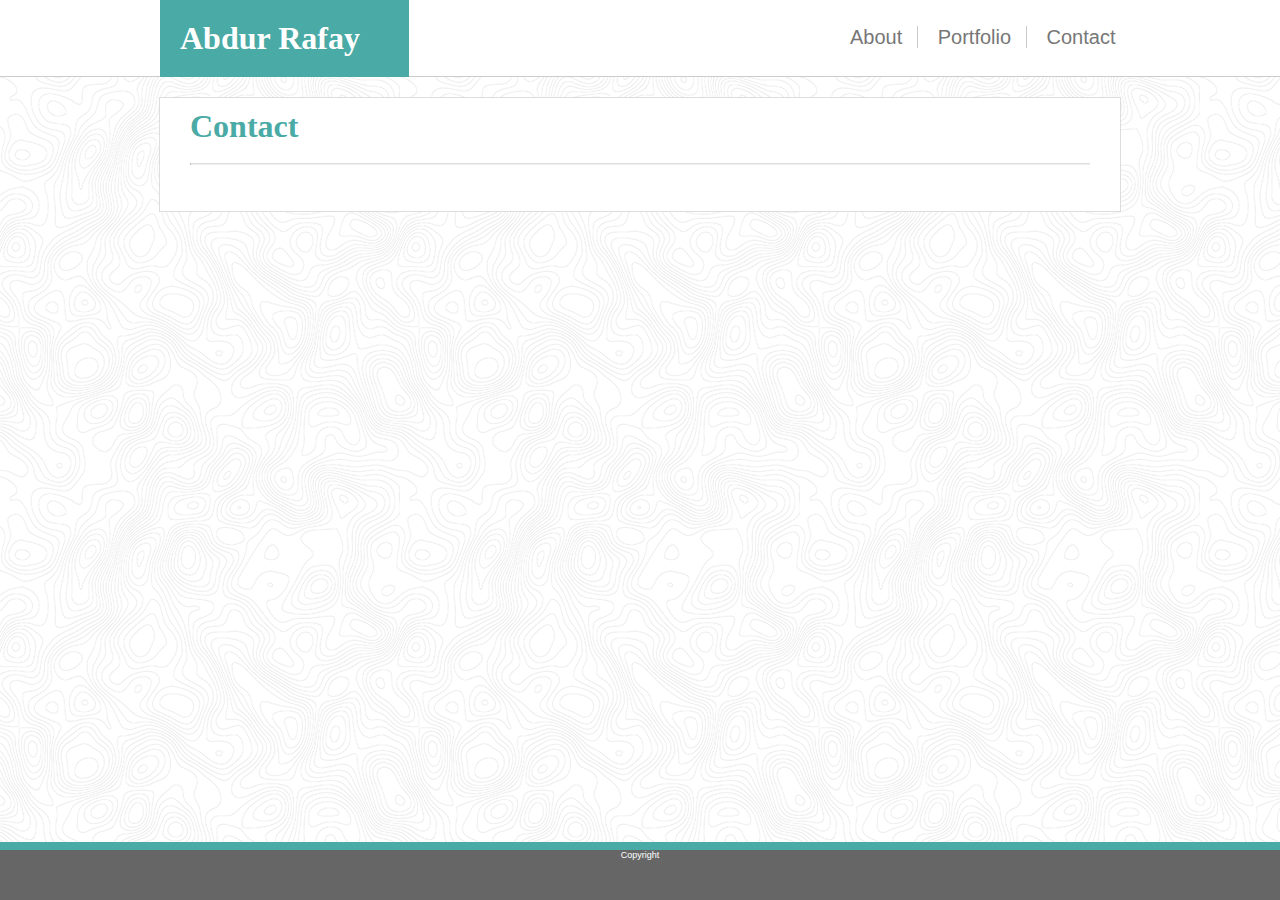
==== contact.html @ dfe881ae "portfolio.html strucutre completed and adding styling for portfolio images in style.css" ====
<!DOCTYPE html>
<html lang="en" dir="ltr">
     <head>
          <meta charset="utf-8">
          <link rel="stylesheet" href="assets/css/style.css">
          <title>About Me</title>
     </head>

     <body>
          <div class="header"> <!--header start-->
               <div class="nav-bar" > <!--nav-bar start-->
                    <div class="wrapper-name"> <!--wrapper-name start-->
                         <div class="name"> <!--name start-->
                              <h1 class="h-font h-name">Abdur Rafay</h1>
                         </div> <!--name end-->
                    </div> <!--name end-->

                    <div class="wrapper-nav"> <!--wrapper-nav start-->
                         <div class="nav"> <!--nav start-->
                              <a href="index.html" id="a1">About</a>
                              <a href="portfolio.html" id="a2">Portfolio</a>
                              <a href="contact.html" id="a3">Contact</a>
                         </div> <!--nav end-->
                    </div> <!--nav end-->

                    <div class="clear-float"></div>
               </div> <!--nav-bar end-->
          </div> <!--header end-->

          <div class="main"> <!--main start-->
               <h1 class="h-font h-about">Contact</h1>
               <br><hr><br>

               <div class="content clear-float"> <!--content start-->
               <br>

               </div> <!--content end-->
          </div> <!--main end-->

          <div class="footer">
               <p class="footer-font">Copyright</p>
          </div>
     </body>
</html>
---- assets/css/style.css ----
*{
     margin: 0px;
     padding: 0px;
     font-family: 'Arial', 'Helvetica Neue', Helvetica, sans-serif;
     color: #777777;
}

body, html{
     width: 100%;
     height: 100%;
     background-image: url("/assets/images/topography.png");
}

hr{
     border-top: .5px solid #dddddd;
}

h1.h-font{
     font-family: 'Georgia', Times, 'Times New Roman', serif;
}

h1.h-name{
     color: white;
}

h1.h-about{
     color: #4aaaa5;
}

p.footer-font{
     font-size: 9px;
     color: white;
}

a{
     text-decoration: none;
     font-size: 20px;
}

#a1{
     margin-left: 195px;
}

#a1, #a2{
     border-right: 1px solid #cccccc;
     padding-left: 15px;
     padding-right: 15px;
}

#a3{
     padding-left: 15px;
}


.header{
     width: 100%;
     height: 76px;
     background-color: white;
     border-bottom: 1px solid #cccccc;
}

.nav-bar{
     width: 960px;
     height: inherit;
     margin: auto;
}

.wrapper-name{
     width: 480px;
     height: inherit;
     margin: auto;
     float: left;
}

.name{
     width: 209px;
     padding: 20px;
     background-color: #4aaaa5;
}

.wrapper-nav{
     width: 50%;
     height: 100%;
     margin: auto;
     float: left;
}

.nav{
     padding-top: 26.175px;
}

.clear-float{
     clear: both;
     overflow: auto;
}

.img-container{
     float: left;
     margin-right: 10px;
}



.main{
     width: 900px;
     margin: auto;
     margin-top: 20px;
     padding: 10px 30px 10px 30px;
     background-color: white;
     border: 1px #dddddd solid;
}

.footer{
     position: fixed;
     left: 0;
     bottom: 0;
     width: 100%;
     height: 50px;
     background-color: #666666;
     text-align: center;
     border-top: 8px solid #4aaaa5;
}

.portfolio-container{
     float: left;
     margin-right: 30px;
     margin-bottom: 40px;
}
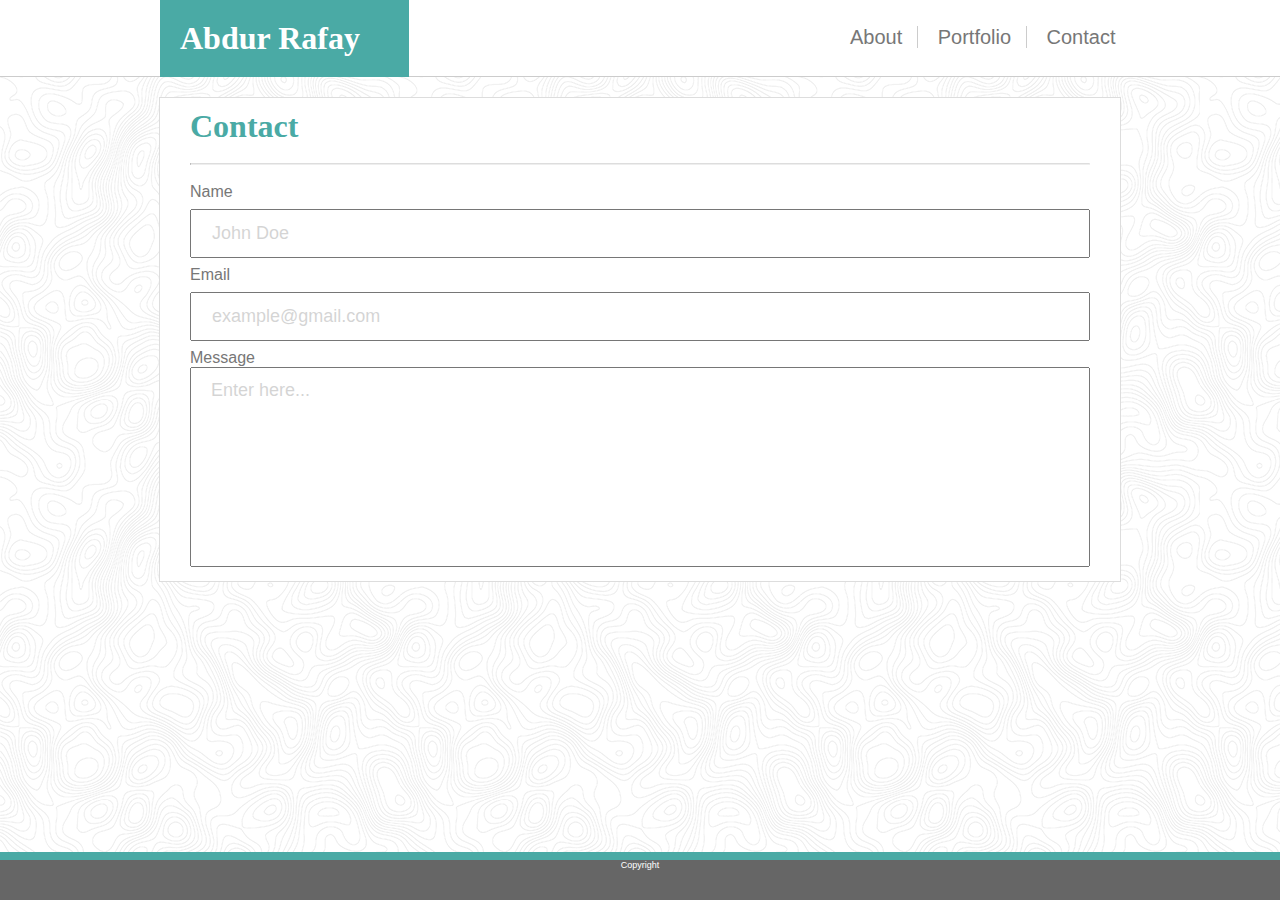
==== commit 6f637363: "finalized contact.html & modified style.css to cater changes for it" ====
--- a/contact.html
+++ b/contact.html
@@ -32,8 +32,16 @@
                <br><hr><br>
 
                <div class="content clear-float"> <!--content start-->
-               <br>
+                    <form>
+                         <label for="name">Name</label>
+                         <input type="text" id="name" name="name" placeholder="John Doe">
 
+                         <label for="email">Email</label>
+                         <input type="text" id="email" name="email" placeholder="example@gmail.com">
+
+                         <label for="msg">Message</label>
+                         <textarea placeholder="Enter here..."></textarea>
+                    </form>
                </div> <!--content end-->
           </div> <!--main end-->
 
--- a/assets/css/style.css
+++ b/assets/css/style.css
@@ -27,6 +27,12 @@
      color: #4aaaa5;
 }
 
+h4{
+     font-family: 'Georgia', Times, 'Times New Roman', serif;
+     color: white;
+     text-align: center;
+}
+
 p.footer-font{
      font-size: 9px;
      color: white;
@@ -35,6 +41,27 @@
 a{
      text-decoration: none;
      font-size: 20px;
+}
+
+input[type=text] {
+     width: 100%;
+     padding: 12px 20px;
+     margin: 8px 0;
+     font-size: 18px;
+     box-sizing: border-box;
+}
+
+textarea {
+     width: 100%;
+     height: 200px;
+     padding: 12px 20px;
+     box-sizing: border-box;
+     font-size: 18px;
+     resize: none;
+}
+
+::placeholder{
+     opacity: 0.3;
 }
 
 #a1{
@@ -99,8 +126,6 @@
      margin-right: 10px;
 }
 
-
-
 .main{
      width: 900px;
      margin: auto;
@@ -110,19 +135,30 @@
      border: 1px #dddddd solid;
 }
 
+.portfolio-container{
+     width: 250px;
+     height: 150px;
+     margin-right: 30px;
+     margin-bottom: 40px;
+     float: left;
+     position: relative;
+}
+
+.label{
+     position: absolute;
+     background-color: teal;
+     bottom: 10px;
+     width: 250px;
+     height: 30px;
+     padding-top: 10px;
+}
+
 .footer{
      position: fixed;
-     left: 0;
      bottom: 0;
      width: 100%;
-     height: 50px;
+     height: 40px;
      background-color: #666666;
      text-align: center;
      border-top: 8px solid #4aaaa5;
 }
-
-.portfolio-container{
-     float: left;
-     margin-right: 30px;
-     margin-bottom: 40px;
-}
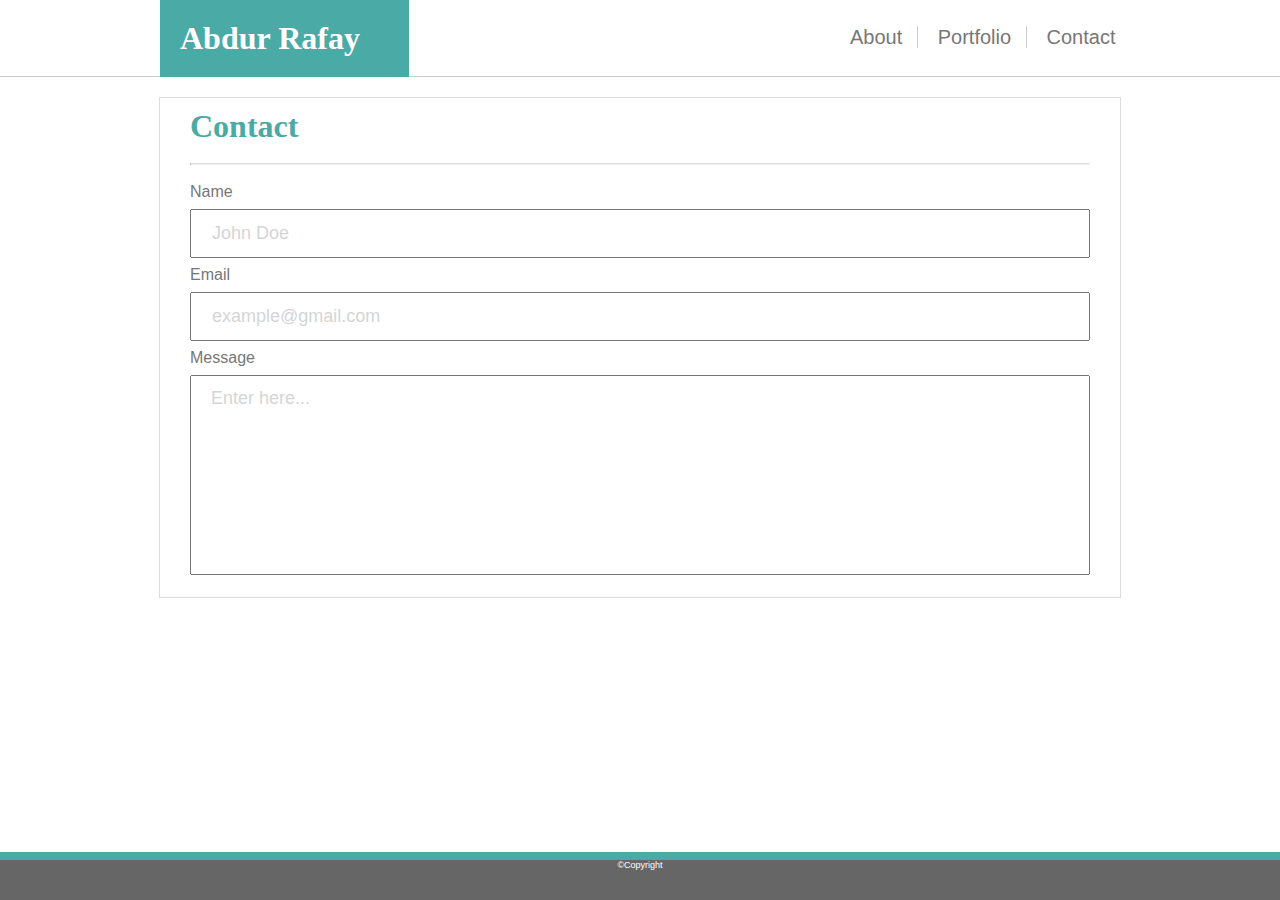
==== commit 7fc1029a: "updating my bio in index.html" ====
--- a/contact.html
+++ b/contact.html
@@ -46,7 +46,7 @@
           </div> <!--main end-->
 
           <div class="footer">
-               <p class="footer-font">Copyright</p>
+               <p class="footer-font">&copy;Copyright</p>
           </div>
      </body>
 </html>
--- a/assets/css/style.css
+++ b/assets/css/style.css
@@ -8,7 +8,7 @@
 body, html{
      width: 100%;
      height: 100%;
-     background-image: url("/assets/images/topography.png");
+     background-image: url("./assets/images/topography.png");
 }
 
 hr{
@@ -55,6 +55,7 @@
      width: 100%;
      height: 200px;
      padding: 12px 20px;
+     margin: 8px 0;
      box-sizing: border-box;
      font-size: 18px;
      resize: none;
@@ -62,6 +63,15 @@
 
 ::placeholder{
      opacity: 0.3;
+}
+
+#poster-link{
+     text-decoration: underline;
+     font-size: 16px;
+}
+
+a:hover{
+     color: teal;
 }
 
 #a1{
